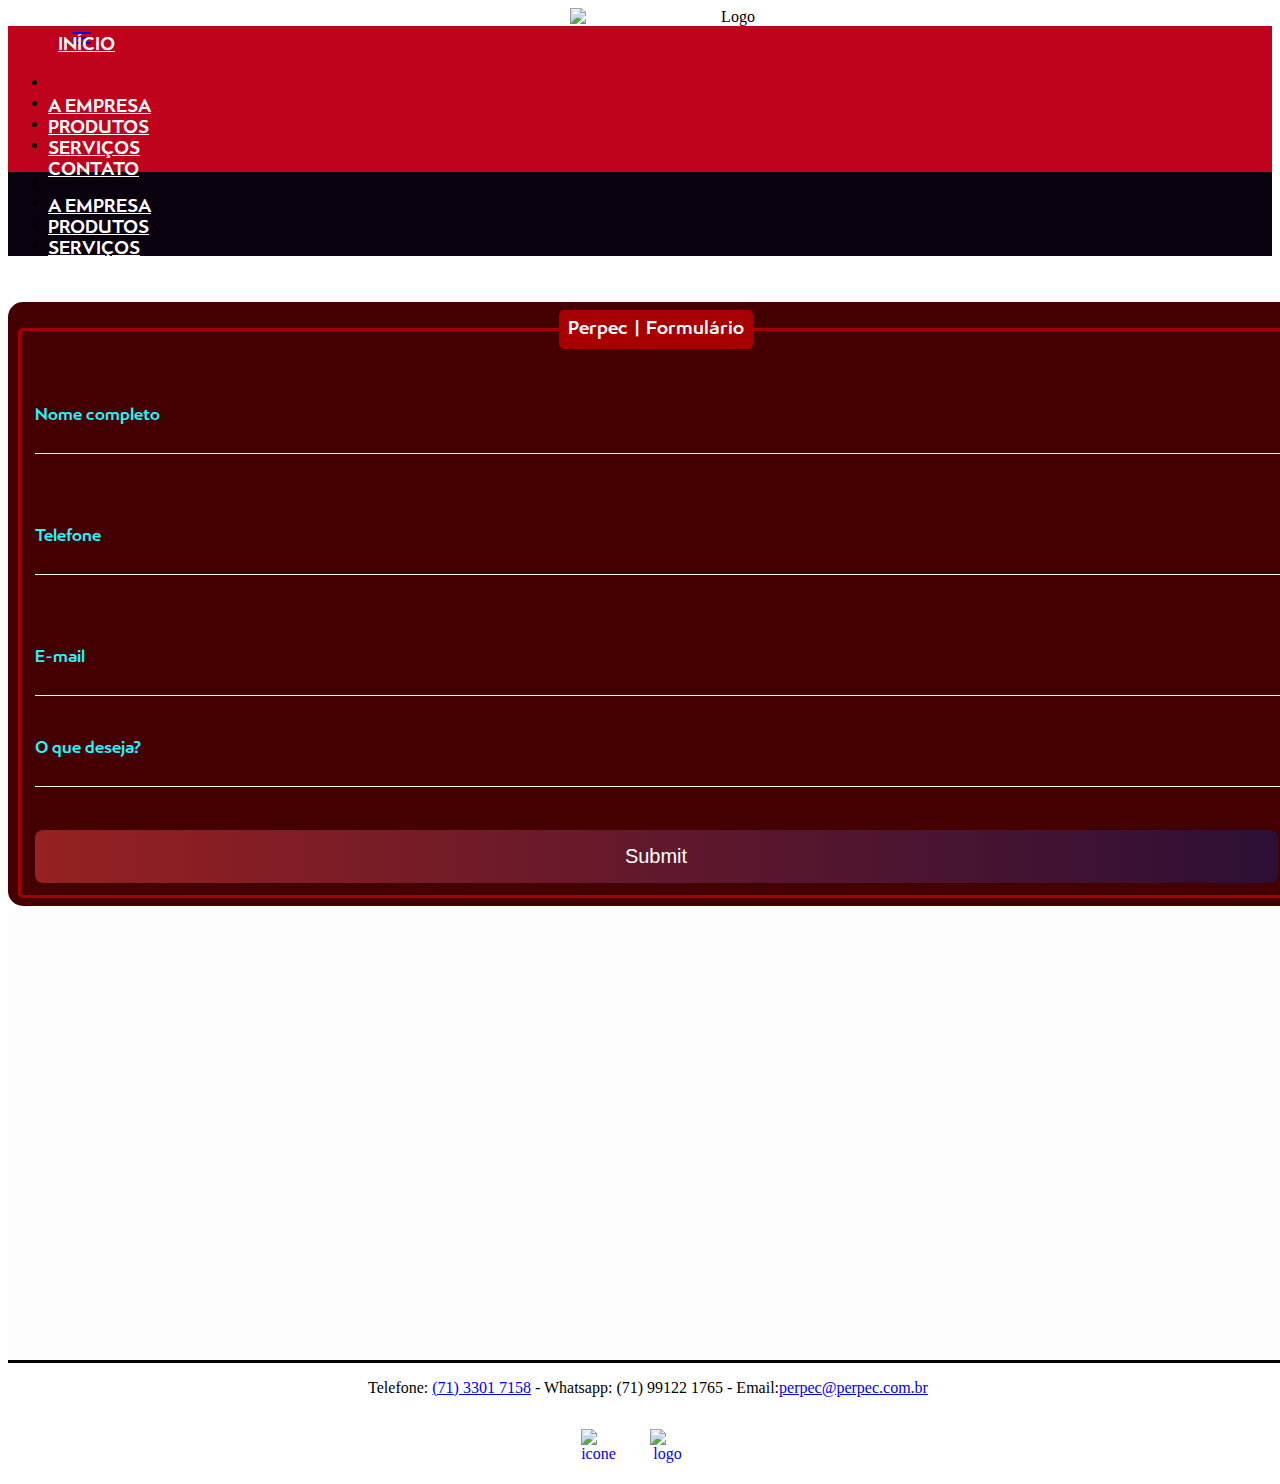
==== forms.html @ d88a5607 "Subindo página de contato com estilo css e html" ====
<!DOCTYPE html>
<html lang="pt-br">
<head>
    <meta charset="UTF-8">
    <meta name="viewport" content="width=device-width, initial-scale=1.0, max-scale=1.0">
    <title>Perpec - indústria Oil & Gás</title>
    <link href="http://fonts.googleapis.com/icon?family=Material+Icons" rel="stylesheet">
    <link type="text/css" rel="stylesheet" href="https://cdnjs.cloudflare.com/ajax/libs/materialize/0.98.0/css/materialize.min.css"/>
    <link rel="stylesheet" href="stilo-a.css">
    <link rel="icon" href="C:\CURSO_JS\img\favicon.ico">
</head>
<body>

    <script src="https://code.jquery.com/jquery-2.1.1.min.js"></script>
    <script src="https://cdnjs.cloudflare.com/ajax/libs/materialize/0.98.0/js/materialize.min.js"></script>




<header>

    <div class="header-top">
        <div class="head-main">
            <img src=https://github.com/Trigueiros/Oilfield_and_gas/blob/main/img/logomarca_perpec.png?raw=true alt="Logo" title="logomarca Perpec" />
        </div>
    </div>

    <nav>
      <div class="nav-wrapper">
        <a href="#" class="inicio">Início</a>
        <a href="#" data-activates="menu-mobile" class="button-collapse">
            <i class="material-icons">menu</i>
        </a>
        <ul class="right hide-on-med-and-down">
            <li><a href="#">A empresa</a></li>
            <li><a href="#">Produtos</a></li>
            <li><a href="#">Serviços</a></li>
            <li><a href="#">Contato</a></li>
        </ul>
        <ul class="side-nav" id="menu-mobile">
            <li><a href="#">A empresa</a></li>
            <li><a href="#">Produtos</a></li>
            <li><a href="#">Serviços</a></li>
            <li><a href="#">Contato</a></li>
        </ul>
      </div>
    </nav>

</header>
    <div class="caixa-1"></div>
    

<div class="master-box">
    <div class="box">
        <form action="">
            <fieldset>
                <legend><b>Perpec | Formulário</b></legend>

                <br>

                <div class="caixaEntrada">
                    
                    <label for="nome" class="entradaLabel">Nome completo</label>
                    <input type="text" name="nome" id="nome" class="entradaUser" required>

                </div>
                <br><br>

                <div class="caixaEntrada">
                    
                    <label for="telefone" class="entradaLabel">Telefone</label>
                    <input type="tel" name="telefone" id="telefone" class="entradaUser" required>

                </div>
                <br><br>

                <div class="caixaEntrada">
                    
                    <label for="email" class="entradaLabel">E-mail</label>
                    <input type="text" name="email" id="email" class="entradaUser" required>

                </div>
                <br><br>

                <div class="inputBox">
                    
                    <label for="mensagem" class="entradaLabel">O que deseja?</label>
                    <input type="text" name="mensagem" id="mensagem" class="entradaUser" required>
                </div>

                <br><br>
                <input type="submit" name="submit" id="submit">

            </fieldset>
        </form>
    </div>
    <div id="mapa">
        <iframe src="https://www.google.com/maps/embed?pb=!1m26!1m12!1m3!1d62243.18342251104!2d-38.44459105832556!3d-12.830415993095137!2m3!1f0!2f0!3f0!3m2!1i1024!2i768!4f13.1!4m11!3e6!4m3!3m2!1d-12.784972199999999!2d-38.390307799999995!4m5!1s0x716131be0ce6eb7%3A0xe305367ec5a6fba2!2sperpec%20oilfield!3m2!1d-12.8496194!2d-38.416767799999995!5e0!3m2!1spt-BR!2sbr!4v1636998480499!5m2!1spt-BR!2sbr" width="100%" height="450" style="border:0;" allowfullscreen="" loading="lazy"></iframe>
    </div>
    <div id="rodape-1">
        <section class="rodape-2">
            <p>Telefone: <a href="tel: (71) 33017158">(71) 3301 7158</a> - Whatsapp: (71) 99122 1765 -  Email:<a href="mailto:perpec@perpec.com.br">perpec@perpec.com.br</a></p>
        </section>

        <section class="icones">
            <a href="https://www.linkedin.com/company/perpec-oilfield-supply/mycompany/" target="_blank"><img class="icones_" src=https://github.com/Trigueiros/Oilfield_and_gas/blob/main/img/linkedin%20logo.png?raw=true alt="icone linkedin"></a>
            <a href="https://www.instagram.com/perpecoilfield/" target="_blank"><img class="icones_" src=https://github.com/Trigueiros/Oilfield_and_gas/blob/main/img/logo-instagram-png-fundo-transparente5.png?raw=true alt="logo instagram"></a>
        </section>

    </div>


</div>


    

<script>
    $(function(){
         $(".button-collapse").sideNav();
    });
    </script>

</body>
</html>
---- stilo-a.css ----
@font-face {
    font-family: Ergonomique1;
    src: local('Ergonomique-Semibold.otf'), url('Ergonomique-Semibold.otf');

} html {
    padding: 0%;

} .master-box{
    position: absolute;
    width: 100%;
    text-align: center;
    
    

} .box {
    font: normal 18px Ergonomique1;
    background-color: rgb(68, 0, 0);
    border-radius: 15px;
    text-align: left;
    padding: 8px;
    display: inline-block;
    width: 100%;
    

} fieldset {
    border-radius: 5px;
    border: 3px solid rgb(167, 0, 0);
} legend {
    border: 1.8px solid rgb(167, 0, 0);
    padding: 8px;
    text-align: center;
    border-radius: 5px;
    background-color: rgb(167, 0, 0);
    color: rgb(255, 255, 255);
    
} .entradaLabel {
    color: rgb(36, 248, 255);
    font-size: 12pt;
    
    position: absolute;
    pointer-events: none;
    transition: .5s;
    
    
} .caixaEntrada {
    position: relative;
    margin-top: 30px;


} .entradaUser {
    background: none;
    border: none;
    border-bottom: 1px solid white;
    outline: none;
    color: white;
    font-size: 10pt;
    width: 100%;
    letter-spacing: 1.5px;
    margin-top: 30px;
    
} .entradaUser:focus ~ .entradaLabel {
    top: -20px;
    font-size: 10px;

} #submit {
    background-image: linear-gradient(to right, rgb(150, 33, 33), rgb(45, 15, 54));
    width: 100%;
    padding: 15px;
    border-radius: 8px;
    color: white;
    border: none;
    font-size: 15pt;
    cursor: pointer;


} #submit:hover {
    background-image: linear-gradient(to right, rgb(196, 54, 54), rgb(87, 28, 105));

} .caixa-1 {
    height: 30px;

} #mapa {
    width: 100%;
    height: calc();
    background-color: rgb(253, 253, 253);
    border-bottom: solid black;

} #rodape-1 {
    width: 100%;
    height: calc();

} .rodape-2 {
    width: 100%;
    height: 50px;
}
  .header-top{
   width: 100%;
   height: auto;
   text-align: center;
   padding-left: 90px;
   padding-right: 90px;
   text-align: center;
   
   

} .head-main {
    position: relative;
    min-width: 320px;
    max-width: 100%;
    height: auto;
    background-color: rgb(255, 255, 255);
    text-align: center;
    margin: 0%;
    display: block;
    


} .log {
    text-align: center;


}  .head-main img {
    min-width: 320px;
    max-width: 100%;
    height: auto;
    

}  .nav-wrapper {
    background-color: rgb(192, 3, 28); 
    align-items: center;

} .inicio{
    font: normal 18px Ergonomique1;
    color: rgb(255, 255, 255);
    text-transform: uppercase;
    left: 50px;
    position: relative;
    overflow: hidden;

}   .nav-wrapper ul li a {
    font: normal 18px Ergonomique1;
    color: rgb(255, 255, 255);
    text-transform: uppercase;
    top: 25px;
    position: relative;
    

} .side-nav {
    background-color: rgb(9, 1, 14);
    

} ul.side-nav li:hover a {
   color: rgb(255, 241, 41);
   transition: all .1s;

}  .hide-on-med-and-down li:hover a {
    color: rgb(255, 241, 41);
    transition: all .1s;


}   .cicones {
    align-items: center;
    

} .icones_ {
    width: 35px;
    height: 35px;
    display: inline-block;
    margin-right: 30px;
    margin-bottom: 20px;
    position: relative;
}
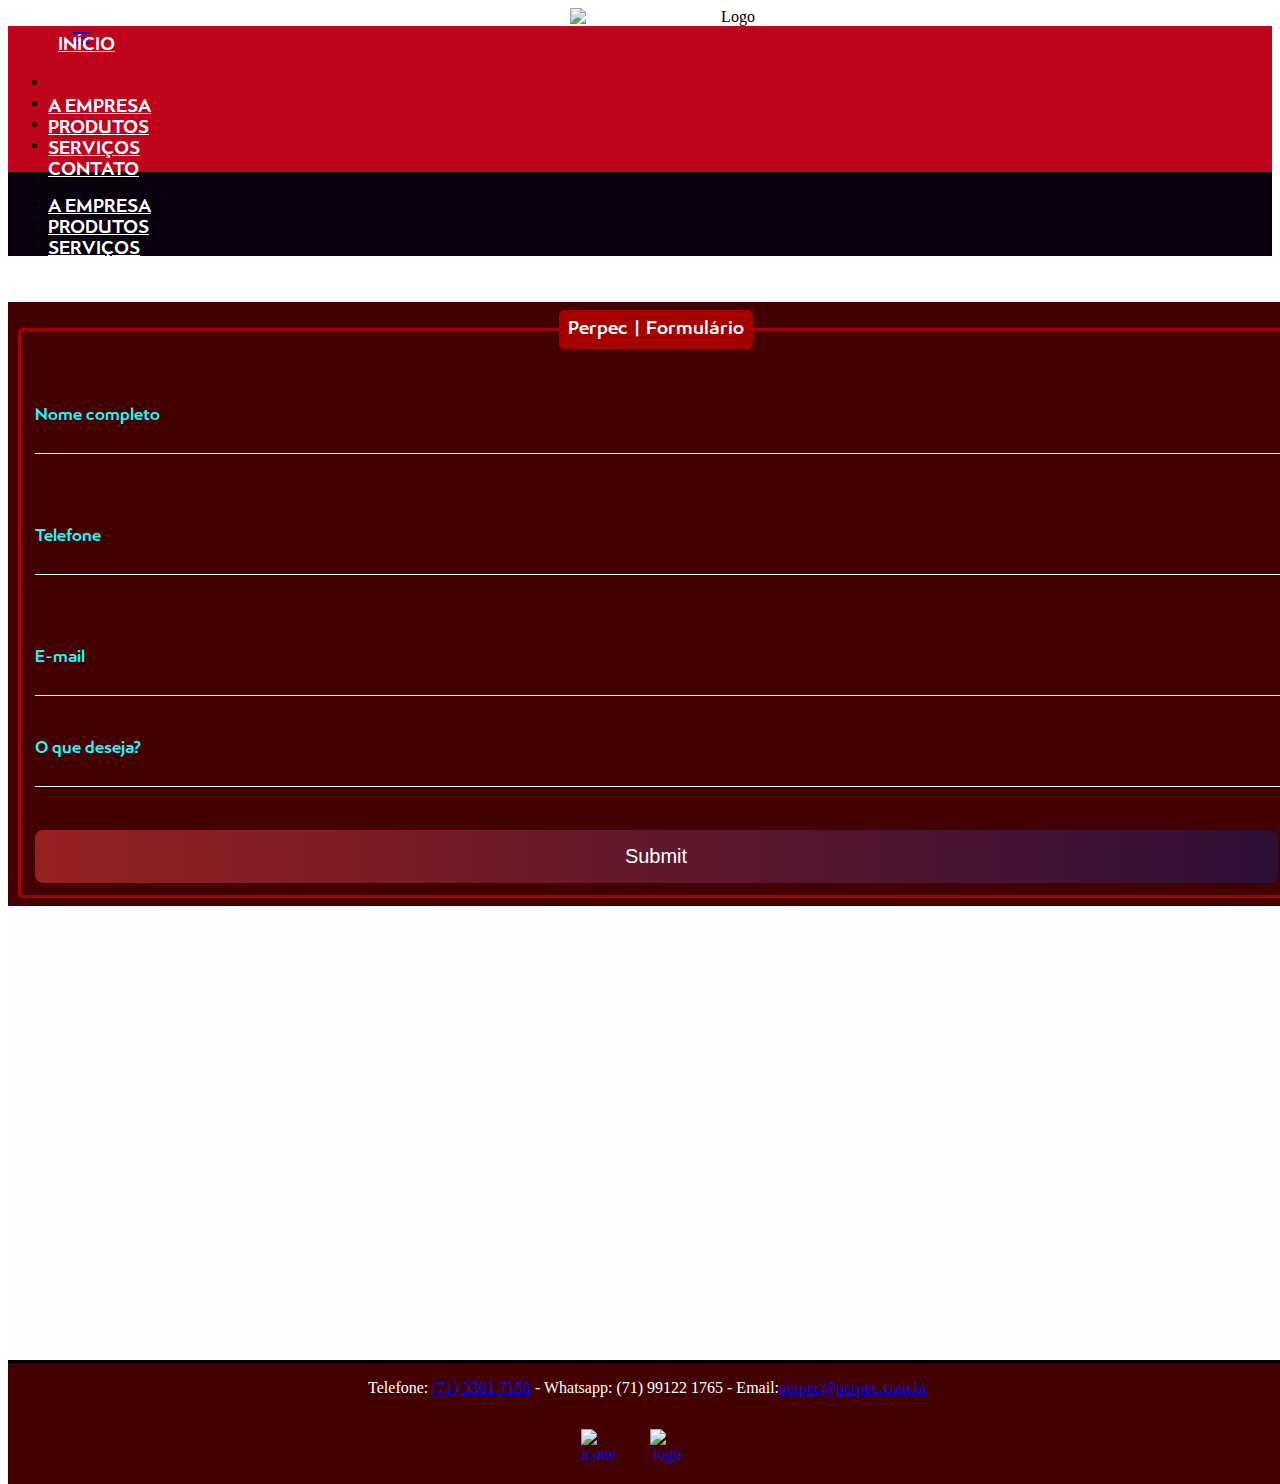
==== commit b6cfb36a: "forms.html" ====
--- a/forms.html
+++ b/forms.html
@@ -27,7 +27,7 @@
 
     <nav>
       <div class="nav-wrapper">
-        <a href="#" class="inicio">Início</a>
+        <a href="https://trigueiros.github.io/Oilfield_and_gas/" class="inicio">Início</a>
         <a href="#" data-activates="menu-mobile" class="button-collapse">
             <i class="material-icons">menu</i>
         </a>
--- a/stilo-a.css
+++ b/stilo-a.css
@@ -9,6 +9,7 @@
     position: absolute;
     width: 100%;
     text-align: center;
+    background-color: rgb(68, 0, 0);
     
     
 
@@ -92,6 +93,9 @@
 } .rodape-2 {
     width: 100%;
     height: 50px;
+} .rodape-2 p {
+    color: white;
+
 }
   .header-top{
    width: 100%;
